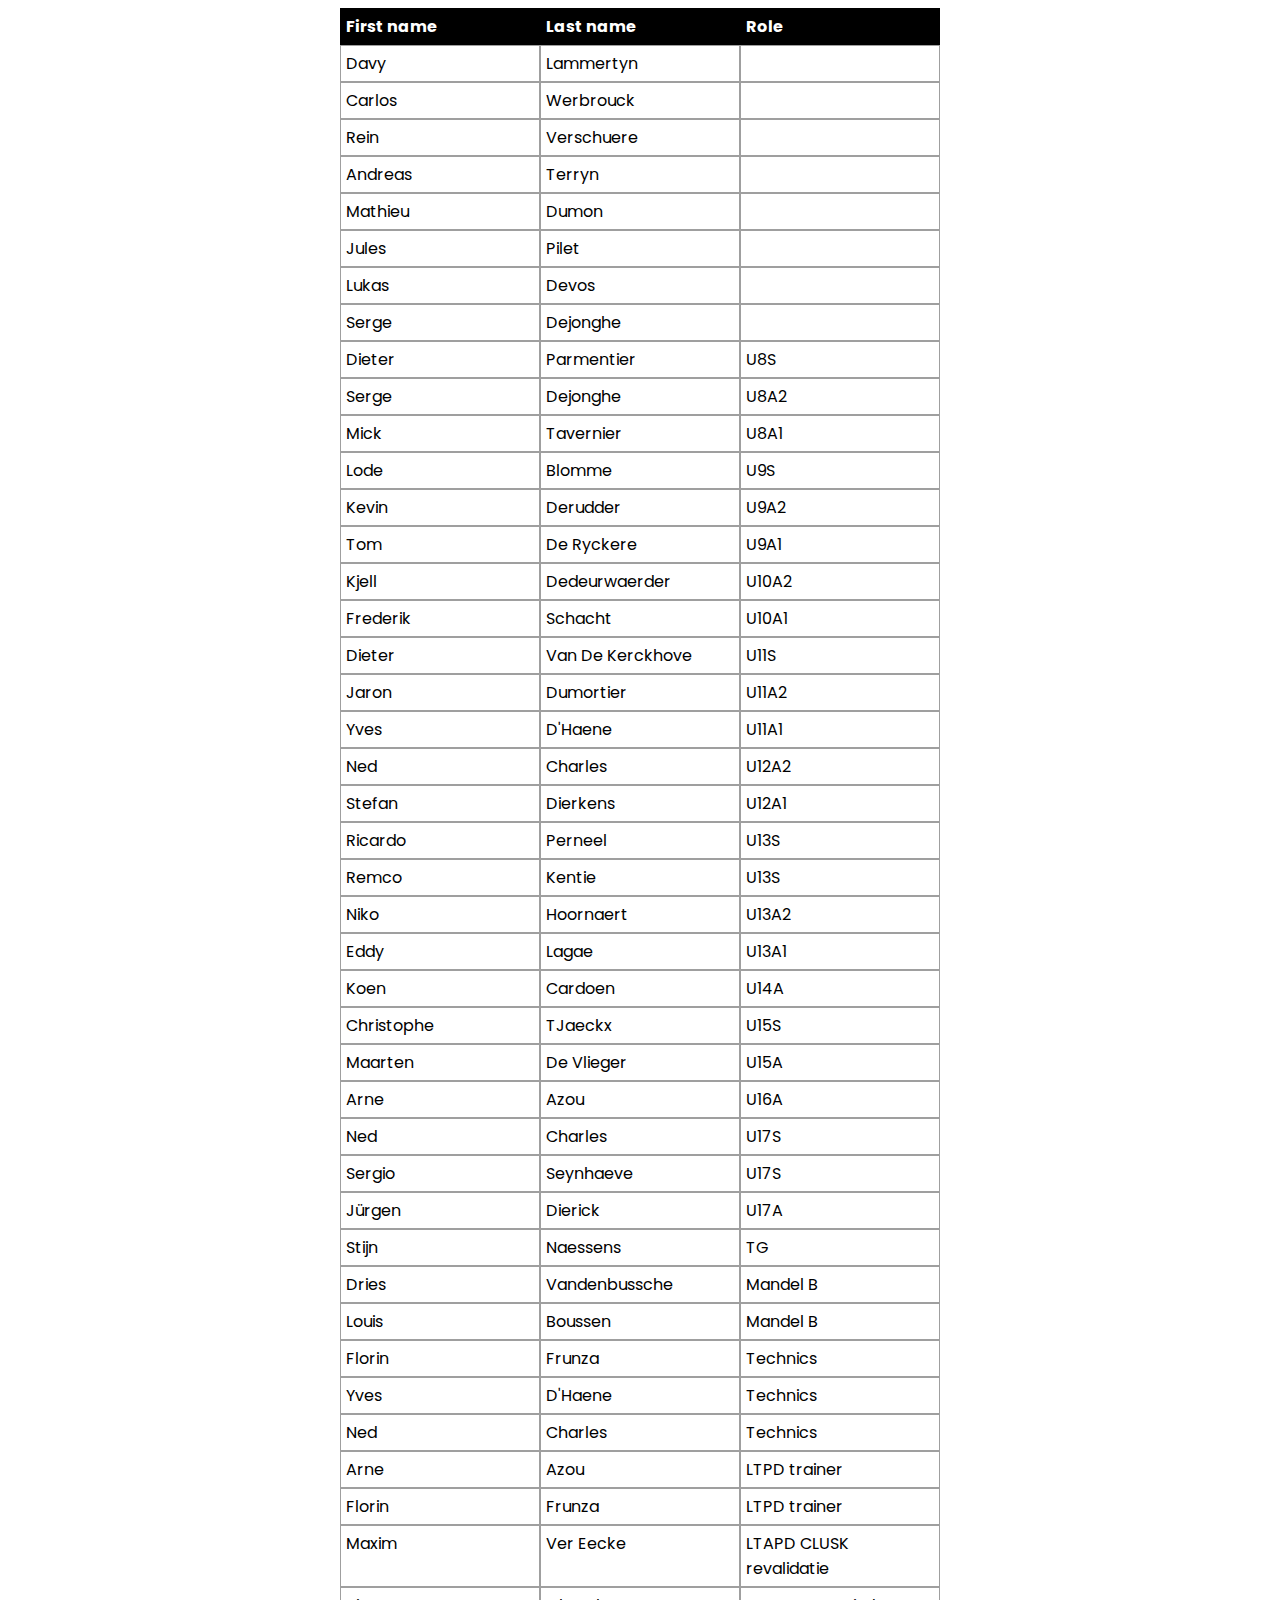
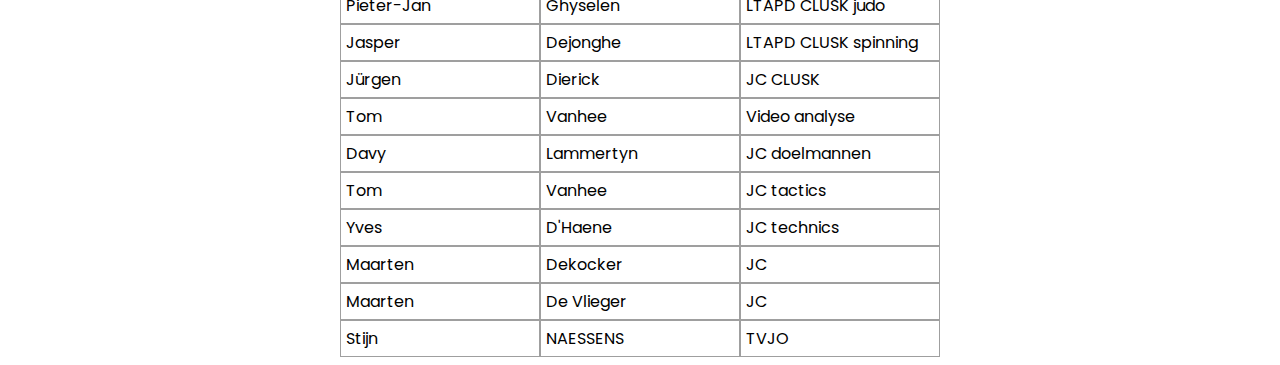
==== index.html @ 73c6a971 "table function" ====
<!DOCTYPE html>
<html lang="en">
<head>
    <meta charset="UTF-8">
    <meta http-equiv="X-UA-Compatible" content="IE=edge">
    <meta name="viewport" content="width=device-width, initial-scale=1.0">
    <title>
        Example table
    </title>

    <link rel="stylesheet" href="./css/style.css">
</head>
<body>
   <div class="section">
        <div class="row">
            <div class="wrapper">
                <table class="table">
                    <tr>
                        <th>
                            First name
                        </th>
                        <th>
                            Last name
                        </th>
                        <th>
                            Role
                        </th>
                    </tr>
                </table>
            </div>
        </div>
   </div> 

    <script src="./js/script.js"></script>
</body>
</html>
---- css/style.css ----
@import url('https://fonts.googleapis.com/css2?family=Poppins:wght@400;600;800&display=swap');

.table {
    font-family: Poppins;
    width: 100%;
    max-width: 600px;
    margin: 0 auto;
    display: flex;
    justify-content: center;
    flex-direction: column;
}

.table tr {
    display: flex;
    flex-direction: row;
}

.table td,
.table th {
    flex: 1;
    text-align: left;
    padding: 5px;
    
    border: 1px solid #00000060;
}

.table tr:nth-of-type(1) {
    background-color: #000000;
    color: #ffffff;
}
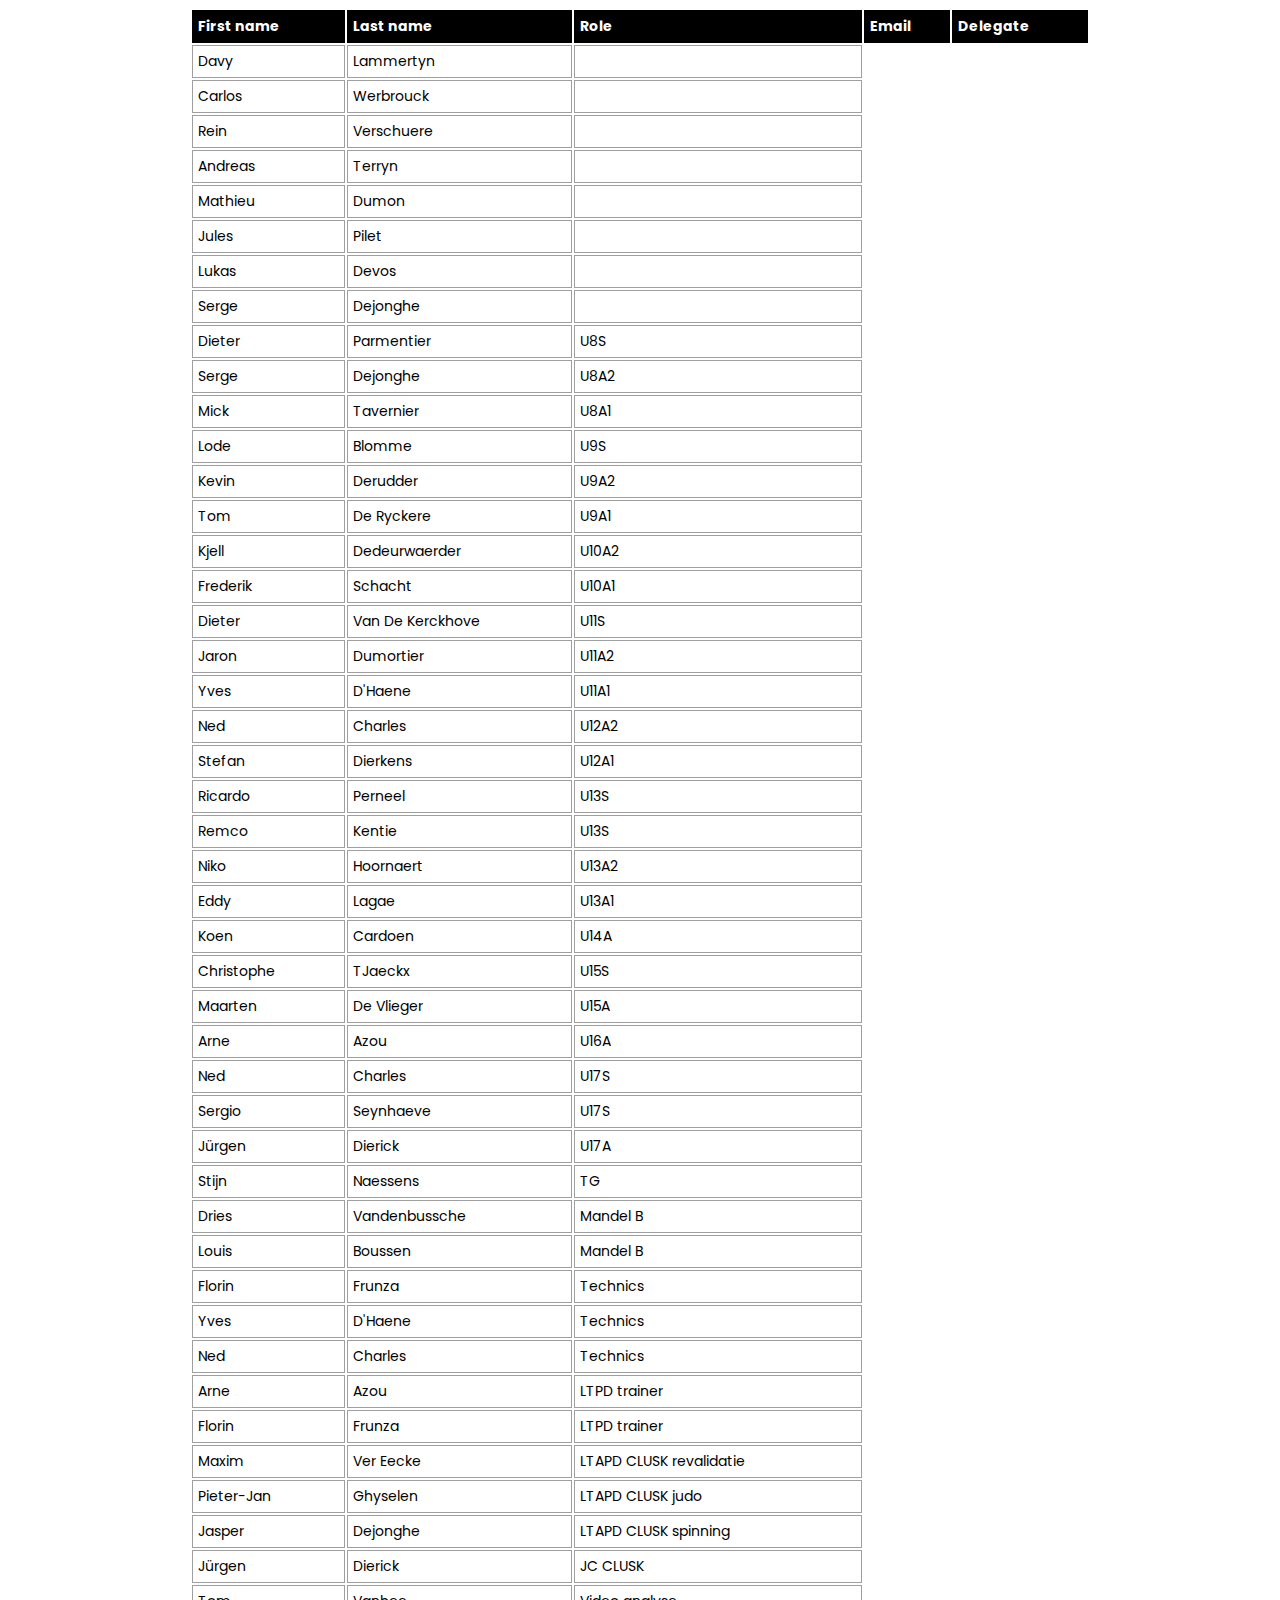
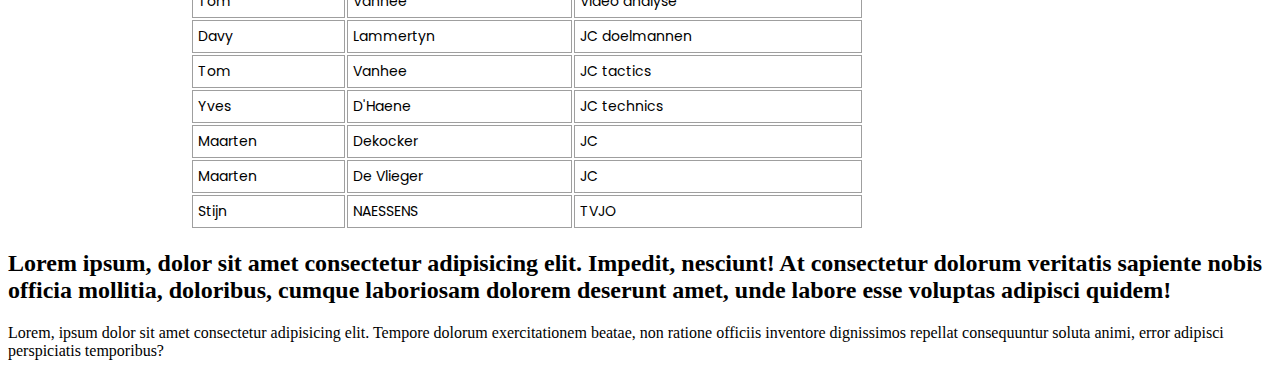
==== commit 10e29e85: "mobile" ====
--- a/index.html
+++ b/index.html
@@ -25,12 +25,29 @@
                         <th>
                             Role
                         </th>
+                        <th>
+                            Email
+                        </th>
+                        <th>
+                            Delegate
+                        </th>
                     </tr>
                 </table>
             </div>
         </div>
    </div> 
 
+   <div class="section">
+        <div class="row">
+            <h2>
+                Lorem ipsum, dolor sit amet consectetur adipisicing elit. Impedit, nesciunt! At consectetur dolorum veritatis sapiente nobis officia mollitia, doloribus, cumque laboriosam dolorem deserunt amet, unde labore esse voluptas adipisci quidem!
+            </h2>
+            <p>
+                Lorem, ipsum dolor sit amet consectetur adipisicing elit. Tempore dolorum exercitationem beatae, non ratione officiis inventore dignissimos repellat consequuntur soluta animi, error adipisci perspiciatis temporibus?
+            </p>
+        </div>
+   </div>
+
     <script src="./js/script.js"></script>
 </body>
 </html>--- a/css/style.css
+++ b/css/style.css
@@ -1,26 +1,26 @@
 @import url('https://fonts.googleapis.com/css2?family=Poppins:wght@400;600;800&display=swap');
+
+.wrapper {
+    overflow: auto;
+}
 
 .table {
     font-family: Poppins;
     width: 100%;
-    max-width: 600px;
+    max-width: 900px;
     margin: 0 auto;
-    display: flex;
-    justify-content: center;
-    flex-direction: column;
+    overflow: auto;
 }
 
-.table tr {
-    display: flex;
-    flex-direction: row;
+.table * {
+    font-size: 14px;
 }
 
 .table td,
 .table th {
-    flex: 1;
+    flex: 1 0;
     text-align: left;
     padding: 5px;
-    
     border: 1px solid #00000060;
 }
 
